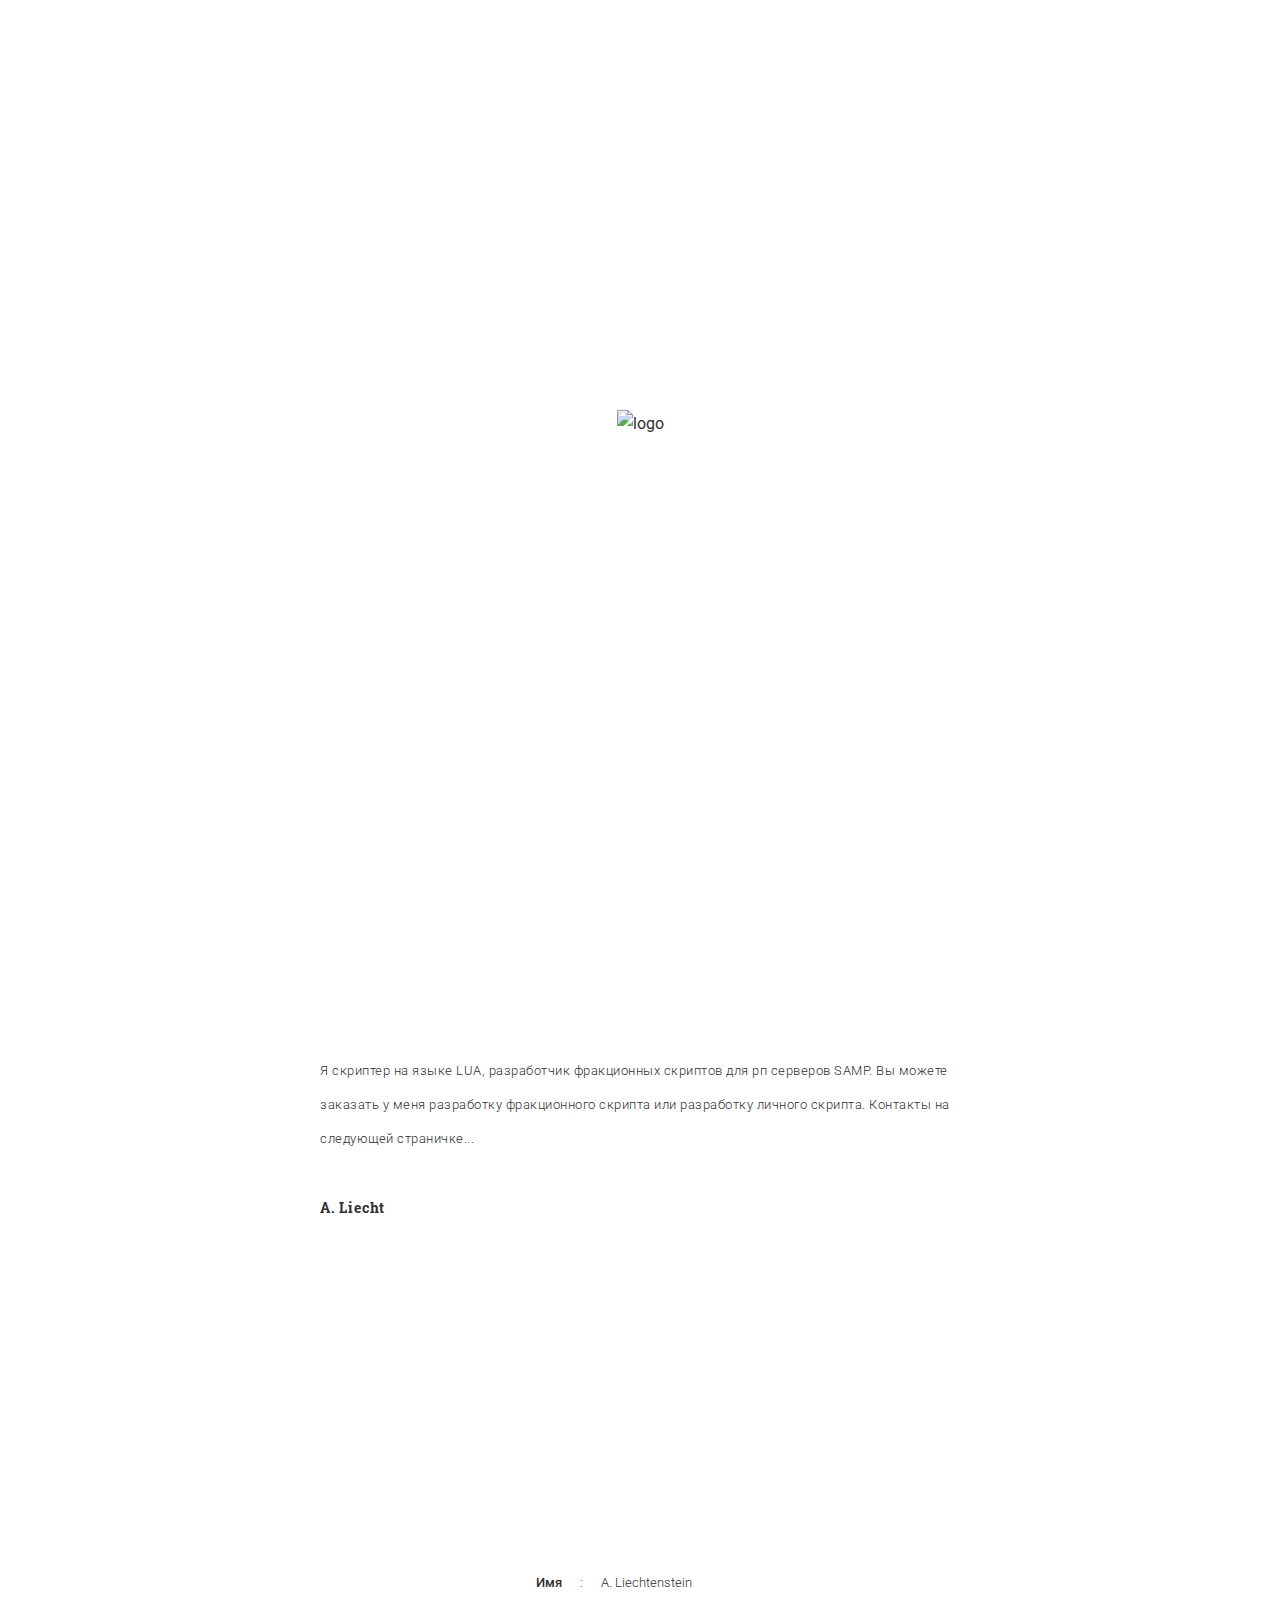
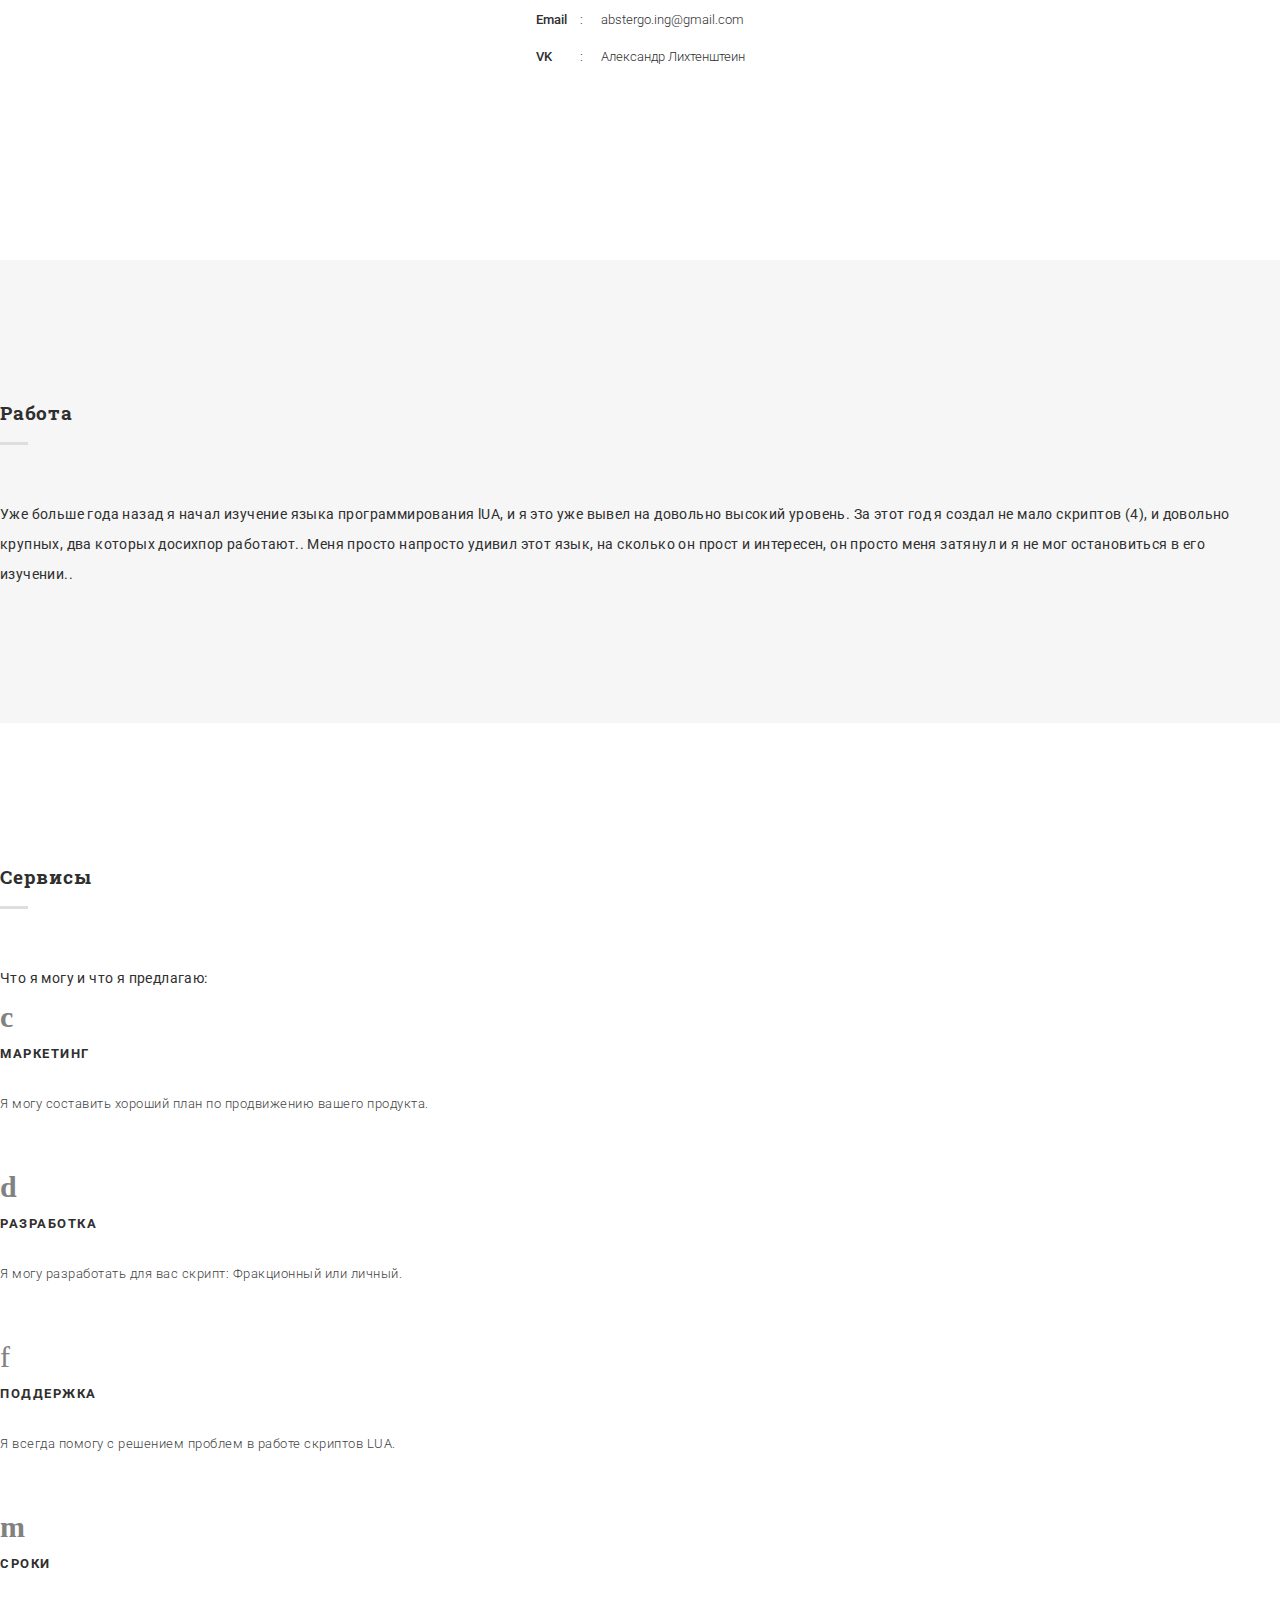
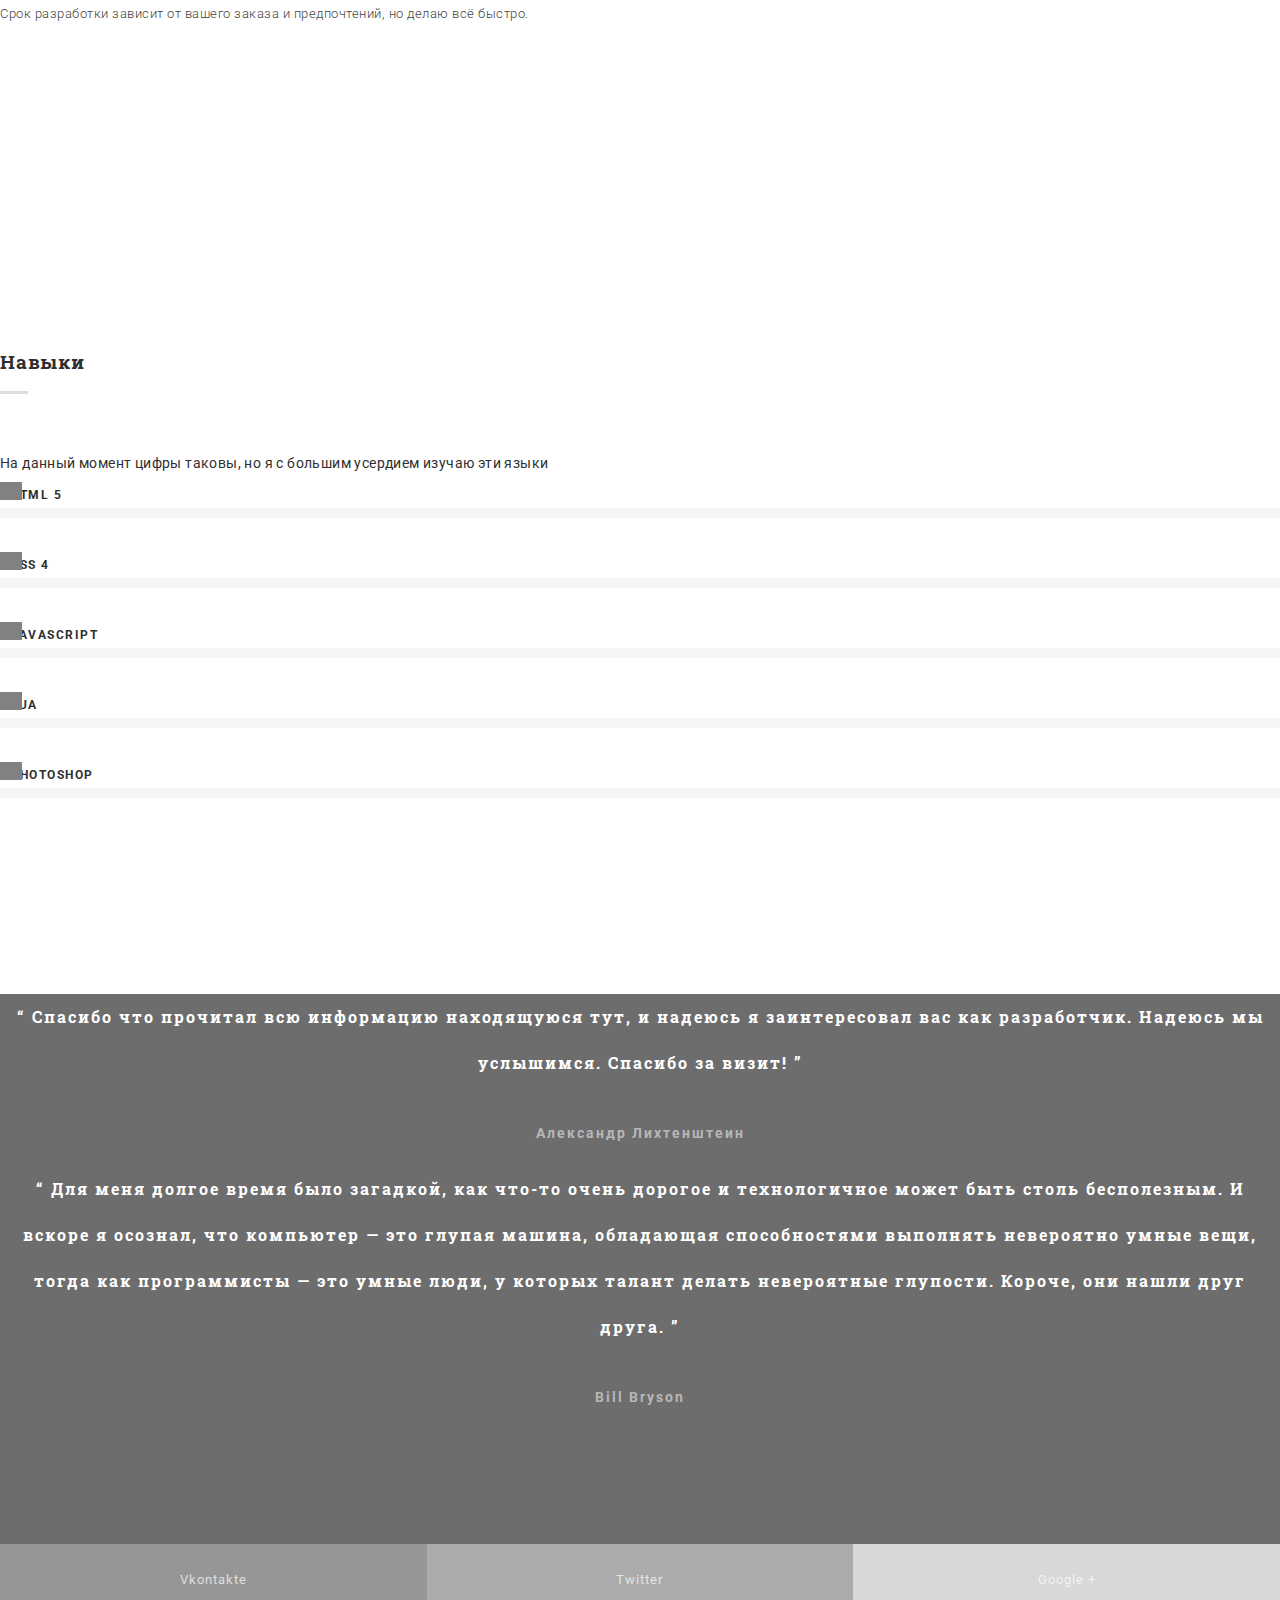
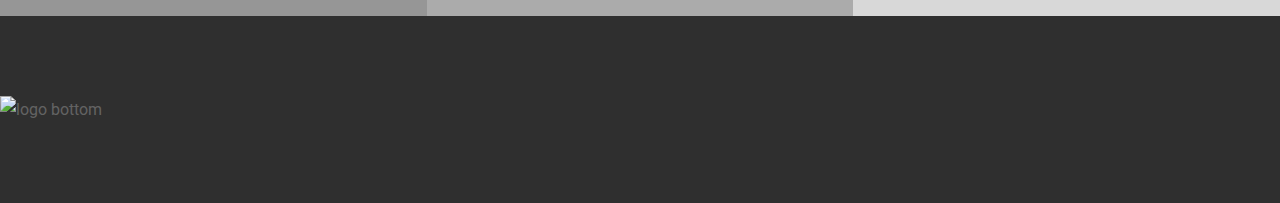
==== blog/index.html @ 9f9614d9 "edit" ====
<!DOCTYPE html>
<html lang="ru">
  <head>
    <meta charset="utf-8">
    <title>Scripting Liechtenstein</title>
    <meta content="IE=edge" http-equiv="X-UA-Compatible">
    <meta content="width=device-width, initial-scale=1" name="viewport">
    <meta content="Scripting Liechtenstein" name="description">
    <meta content="BdgPixel" name="author">
    <!--Fav-->
    <link href="images/favicon.ico" rel="shortcut icon">
    
    <!--styles-->
    <link href="css/bootstrap.min.css" rel="stylesheet">
    <link href="css/owl.carousel.css" rel="stylesheet">
    <link href="css/owl.theme.css" rel="stylesheet">
    <link href="css/magnific-popup.css" rel="stylesheet">
    <link href="css/style.css" rel="stylesheet">
    <link href="css/responsive.css" rel="stylesheet">
    
    <!--fonts google-->
    <link href='https://fonts.googleapis.com/css?family=Roboto+Slab:400,700' rel='stylesheet' type='text/css'>
    <link href='https://fonts.googleapis.com/css?family=Roboto:400,300,500,700' rel='stylesheet' type='text/css'>
    <!--[if lt IE 9]>
       <script type="text/javascript" src="js/html5shiv.min.js"></script>
    <![endif]-->
  </head>
  <body>
    <!--PRELOADER-->
    <div id="preloader">
      <div id="status">
        <img alt="logo" src="images/logo-big.png">
      </div>
    </div>
    <!--/.PRELOADER END-->

    <!--HEADER -->
    <div class="header">
      <div class="for-sticky">
        <!--LOGO-->
        <div class="col-md-2 col-xs-6 logo">
          <a href="index.html"><img alt="logo" class="logo-nav" src="images/logo.png"></a>
        </div>
        <!--/.LOGO END-->
      </div>
      <div class="menu-wrap">
        <nav class="menu">
          <div class="menu-list">
            <a data-scroll="" href="#home" class="active">
              <span>Home</span>
            </a>
            <a data-scroll="" href="#about">
              <span>About</span>
            </a>
            <a data-scroll="" href="#work">
              <span>Work</span>
            </a>
             <a data-scroll="" href="#services">
              <span>Services</span>
            </a>
            <!-- <a data-scroll="" href="#employement">
              <span>Employement</span>
            </a> -->
            <a data-scroll="" href="#skill">
              <span>Skills</span>
            </a>
            <!-- <a data-scroll="" href="#education">
              <span>Education</span>
            </a> -->
            <!-- <a data-scroll="" href="#testimonial">
              <span>Testimonial</span>
            </a> -->
            <!-- <a data-scroll="" href="#blog">
              <span>Blog</span>
            </a>
            <a data-scroll="" href="#contact">
              <span>Contact</span>
            </a> -->
          </div>
        </nav>
        <button class="close-button" id="close-button">Close Menu</button>
      </div>
      <button class="menu-button" id="open-button">
        <span></span>
        <span></span>
        <span></span>
      </button><!--/.for-sticky-->
    </div>
    <!--/.HEADER END-->
    
    <!--CONTENT WRAP-->
    <div class="content-wrap">
      <!--CONTENT-->
      <div class="content">
        <!--HOME-->
        <section id="home">
          <div class="container">
            <div class="row">
              <div class="wrap-hero-content">
                  <div class="hero-content">
                    <h1>Привет</h1>
                    <br>
                    <span class="typed"></span>
                  </div>
              </div>
              <div class="mouse-icon margin-20">
                <div class="scroll"></div>
              </div>
            </div>
          </div>
        </section>
        <!--/.HOME END-->

        <!--ABOUT-->
        <section id="about">
          <div class="col-md-6 col-xs-12 no-pad">
            <div class="bg-about"></div>
          </div>
          <div class="col-md-6 col-sm-12 col-xs-12 white-col">
            <div class="row">
              <!--OWL CAROUSEL2-->
              <div class="owl-carousel2">
                <div class="col-md-12">
                  <div class="wrap-about">
                    <div class="w-content">
                      <p class="head-about">
                        Я скриптер на языке LUA, разработчик фракционных скриптов для рп серверов SAMP. Вы можете заказать у меня разработку фракционного скрипта или разработку личного скрипта. Контакты на следующей страничке...
                      </p>
                      
                      <h5 class="name">
                       A. Liecht
                      </h5>
                    </div>
                  </div>
                </div>
              
                <div class="col-md-12 col-sm-12 col-xs-12 white-col">
                  <div class="row">
                    <div class="col-md-8 col-md-offset-2 col-sm-8 col-sm-offset-2 col-xs-12">
                      <div class="wrap-about">
                        <table class="w-content">
                          <tr>
                            <td class="title">Имя </td>
                            <td class="break">:</td>
                            <td> A. Liechtenstein</td>
                          </tr>
                          <tr>
                            <td class="title">Email </td>
                            <td class="break">:</td>
                            <td> abstergo.ing@gmail.com</td>
                          </tr>
                          <tr>
                            <td class="title">VK</td>
                            <td class="break">:</td>
                            <td><a href="https://vk.com/alexanderliecht" target="_blank">Александр Лихтенштеин</a></td>
                            
                          </tr>
                        </table>
                      </div>
                    </div>
                  </div>
                </div>
              </div>
              <!--/.OWL CAROUSEL2 END-->
            </div>
          </div>
        </section>
        <!--/.ABOUT END-->

        <!--WORK-->
        <section class="grey-bg mar-tm-10" id="work">
          <div class="container">
            <div class="row">
              <div class="col-md-3">
                <h3 class="title-small">
                  <span>Работа</span>
                </h3>
                <p class="content-detail">
                  Уже больше года назад я начал изучение языка программирования lUA, и я это уже вывел на довольно высокий уровень. За этот год я создал не мало скриптов (4), и довольно крупных, два которых досихпор работают.. Меня просто напросто удивил этот язык, на сколько он прост и интересен, он просто меня затянул и я не мог остановиться в его изучении..
                </p>
              </div>
              <div class="col-md-9 content-right">
                <!--PORTFOLIO IMAGE -->
                <ul class="portfolio-image">
                  <li class="col-md-6">
                    <a href="images/CSS.png"><img alt="image" src="images/CSS.png">
                      <div class="decription-wrap">
                        <div class="image-bg">
                           <p class="desc">CSS</p>
                        </div>

                      </div>
                    </a>
                  </li>
                  <li class="col-md-6">
                    <a href="images/CSS.png"><img alt="image" src="images/HTML.png">
                      <div class="decription-wrap">
                        <div class="image-bg">
                          <p class="desc">
                            HTML
                          </p>
                        </div>
                      </div>
                    </a>
                  </li> 
                <!--  <li class="col-md-6">
                    <a href="images/bw-3.png"><img alt="image" src="images/bw-3.png">
                      <div class="decription-wrap">
                        <div class="image-bg">
                          <p class="desc">
                            Black Mug
                          </p>
                        </div>
                      </div>
                    </a>
                  </li>
                  <li class="col-md-6">
                    <a href="images/bw-4.png"><img alt="image" src="images/bw-4.png">
                      <div class="decription-wrap">
                        <div class="image-bg">
                          <p class="desc">
                            Notebook Mockup
                          </p>
                        </div>
                      </div>
                    </a>
                  </li>
                  <li class="col-md-6">
                    <a href="images/bw-5.png"><img alt="image" src="images/bw-5.png">
                      <div class="decription-wrap">
                        <div class="image-bg">
                          <p class="desc">
                            Presentation
                          </p>  
                        </div>
                      </div>
                    </a>
                  </li>
                  <li class="col-md-6">
                    <a href="images/bw-6.png"><img alt="image" src="images/bw-6.png">
                      <div class="decription-wrap">
                        <div class="image-bg">
                          <p class="desc">
                            Letter Branding
                          </p>
                        </div>
                      </div> 
                    </a>
                  </li>
                </ul> -->
                <!--/.PORTFOLIO IMAGE END-->
              </div>
            </div>
          </div>
        </section> 
        <!--/.WORK END-->

        <!--SERVICES-->
        <section class="white-bg" id="services">
          <div class="container">
            <div class="row">
              <div class="col-md-3">
                <h3 class="title-small">
                  <span>Сервисы</span>
                </h3>
                <p class="content-detail">
                  Что я могу и что я предлагаю:
                </p>
              </div>
              <div class="col-md-9 content-right">
                <div class="row">
                  <ul class="listing-item">
                    <li>
                      <div class="col-md-4 col-sm-4">
                        <h3 class="icon-use">
                          c
                        </h3>
                        <p class="head-sm">
                          Маркетинг
                        </p>
                        <p class="text-grey">
                          Я могу составить хороший план по продвижению вашего продукта.
                        </p>
                      </div>
                    </li>
<!-- 
                    <li>
                      <div class="col-md-4 col-sm-4">
                        <h3 class="icon-use">
                          b
                        </h3>
                        <p class="head-sm">
                          WEB DESIGN
                        </p>
                        <p class="text-grey">
                          Typi non habent claritatem insitam est usus legentis in iis qui facit eorum claritatem. 
                        </p>
                      </div>
                    </li> -->

                    <li>
                      <div class="col-md-4 col-sm-4">
                        <h3 class="icon-use">
                          d
                        </h3>
                        <p class="head-sm">
                          Разработка
                        </p>
                        <p class="text-grey">
                          Я могу разработать для вас скрипт: Фракционный или личный.
                        </p>
                      </div>
                    </li>
                  </ul>

                  <ul class="listing-item">
                    <li>
                      <div class="col-md-4 col-sm-4">
                        <p class="icon-use">
                          f
                        </p>
                        <p class="head-sm">
                          Поддержка
                        </p>
                        <p class="text-grey">
                          Я всегда помогу с решением проблем в работе скриптов LUA.
                        </p>
                      </div>
                    </li>

                    <!-- <li>
                      <div class="col-md-4 col-sm-4">
                        <h3 class="icon-use">
                          p
                        </h3>
                        <p class="head-sm">
                          UX DESIGN
                        </p>
                        <p class="text-grey">
                          Typi non habent claritatem insitam est usus legentis in iis qui facit eorum claritatem. 
                        </p>
                      </div>
                    </li> -->

                    <li>
                      <div class="col-md-4 col-sm-4">
                        <h3 class="icon-use">
                          m
                        </h3>
                        <p class="head-sm">
                          Сроки
                        </p>
                        <p class="text-grey">
                          Срок разработки зависит от вашего заказа и предпочтений, но делаю всё быстро.
                        </p>
                      </div>
                    </li>
                  </ul>

                </div>
              </div>
            </div>
          </div>
        </section>
        <!--/.SERVICES END-->

        <!--EMPLOYEMENT-->
        <!-- <section class="grey-bg" id="employement">
          <div class="container">
            <div class="row">
              <div class="col-md-3">
                <h3 class="title-small">
                  <span>Employement</span>
                </h3>
                <p class="content-detail">
                  Lorem ipsum dolor sit amet, consectetuer adipiscing elit, sed diam nonummy nibh euismod tincidunt ut laoreet dolore magna aliquam erat volutpat.
                </p>
              </div>
              <div class="col-md-9 content-right">
                <div class="row">
                  <ul class="listing-item">
                    <li>
                      <div class="col-md-6 col-sm-6">
                        <div class="wrap-card">
                          <div class="card">
                            <h2 class="year">
                              2007 - 2009
                            </h2>
                            <p class="job">
                              web designer
                            </p>
                            <p class="company">
                              Corp Project
                            </p>
                            <hr>
                            <div class="text-detail">
                              <p>
                                Claritas est etiam processus dynamicus, qui sequitur mutationem consuetudium lectorum. Mirum est notare quam littera gothica, quam nunc putamus parum claram, anteposuerit litterarum formas humanita per seacula quarta decima et quinta decima. Eodem modo typi, qui nunc nobis videntur parum clari, fiant sollemnes.
                              </p>
                            </div>
                          </div>
                        </div>
                      </div>
                    </li>

                    <li>
                      <div class="col-md-6 col-sm-6">
                        <div class="wrap-card">
                          <div class="card">
                            <h2 class="year">
                              2009 - 2010
                            </h2>
                            <p class="job">
                              web designer
                            </p>
                            <p class="company">
                              Google inc
                            </p>
                            <hr>
                            <div class="text-detail">
                              <p>
                                Claritas est etiam processus dynamicus, qui sequitur mutationem consuetudium lectorum. Mirum est notare quam littera gothica, quam nunc putamus parum claram, anteposuerit litterarum formas humanita per seacula quarta decima et quinta decima. Eodem modo typi, qui nunc nobis videntur parum clari, fiant sollemnes.
                              </p>
                            </div>
                          </div>
                        </div>
                      </div>
                    </li>
                  </ul>  
                  <ul class="listing-item">
                    <li>
                      <div class="col-md-6 col-sm-6">
                        <div class="wrap-card">
                          <div class="card">
                            <h2 class="year">
                              2010 - 2014
                            </h2>
                            <p class="job">
                              crative director 
                            </p>
                            <p class="company">
                              41 studio
                            </p>
                            <hr>
                            <div class="text-detail">
                              <p>
                                Claritas est etiam processus dynamicus, qui sequitur mutationem consuetudium lectorum. Mirum est notare quam littera gothica, quam nunc putamus parum claram, anteposuerit litterarum formas humanita per seacula quarta decima et quinta decima. Eodem modo typi, qui nunc nobis videntur parum clari, fiant sollemnes.
                              </p>
                            </div>
                          </div>
                        </div>
                      </div>
                    </li> -->
<!-- 
                    <li>
                      <div class="col-md-6 col-sm-6">
                        <div class="wrap-card">
                          <div class="card">
                            <h2 class="year">
                              2014 - NOW
                            </h2>
                            <p class="job">
                              fullstack designer
                            </p>
                            <p class="company">
                              Freelance
                            </p>
                            <hr>
                            <div class="text-detail">
                              <p>
                                Claritas est etiam processus dynamicus, qui sequitur mutationem consuetudium lectorum. Mirum est notare quam littera gothica, quam nunc putamus parum claram, anteposuerit litterarum formas humanita per seacula quarta decima et quinta decima. Eodem modo typi, qui nunc nobis videntur parum clari, fiant sollemnes.
                              </p>
                            </div>
                          </div>
                        </div>
                      </div>
                    </li>
                  </ul> -->

                <!-- </div>
              </div>
            </div>
          </div>
        </section> -->
        <!--/.EMPLOYEMENT END-->

        <!--SKILLS-->
        <section class="white-bg" id="skill">
          <div class="container">
            <div class="row">
              <div class="col-md-3">
                <h3 class="title-small">
                  <span>Навыки</span>
                </h3>
                <p class="content-detail">
                  На данный момент цифры таковы, но я с большим усердием изучаю эти языки
                </p>
              </div>
              <div class="col-md-9 content-right">
                <!--SKILLST-->
                <div class="skillst">
                  <div class="skillbar" data-percent="81%">
                    <div class="title head-sm">
                      HTML 5
                    </div>
                    <div class="count-bar">
                      <div class="count"></div>
                    </div>
                  </div>
                  <div class="skillbar" data-percent="91%">
                    <div class="title head-sm">
                      CSS 4
                    </div>
                    <div class="count-bar">
                      <div class="count"></div>
                    </div>
                  </div>
                  <div class="skillbar" data-percent="58%">
                    <div class="title head-sm">
                      JavaScript
                    </div>
                    <div class="count-bar">
                      <div class="count"></div>
                    </div>
                  </div>
                  <div class="skillbar" data-percent="70%">
                    <div class="title head-sm">
                      LUA
                    </div>
                    <div class="count-bar">
                      <div class="count"></div>
                    </div>
                  </div>
                  <div class="skillbar" data-percent="60%">
                    <div class="title head-sm">
                      Photoshop
                    </div>
                    <div class="count-bar">
                      <div class="count"></div>
                    </div>
                  </div>
                </div>
                <!--/.SKILLST END-->
              </div>
            </div>
          </div>
        </section>
        <!--/.SKILLS END-->

        <!--TESTIMONIAL-->
        <section id="testimonial">
          <div class="container">
            <div class="row wrap-testimonial">
              <div class="col-md-10 col-md-offset-1">
                <div class="owl-carousel">
                  <div class="list-testimonial">
                    <div class="content-testimonial">
                      <h3 class="testi">
                        “ Спасибо что прочитал всю информацию находящуюся тут, и надеюсь я заинтересовал вас как разработчик. Надеюсь мы услышимся. Спасибо за визит! ”
                      </h3>
                      <p class="people">
                        Александр Лихтенштеин
                      </p>
                    </div>
                  </div>
                   <div class="list-testimonial">
                    <div class="content-testimonial">
                      <h3 class="testi">
                        “ Для меня долгое время было загадкой, как что-то очень дорогое и технологичное может быть столь бесполезным. И вскоре я
                        осознал, что компьютер — это глупая машина, обладающая способностями выполнять невероятно умные вещи, тогда как
                        программисты — это умные люди, у которых талант делать невероятные глупости. Короче, они нашли друг друга. ”
                      </h3>
                      <p class="people">
                        Bill Bryson
                      </p>
                    </div>
                  </div>
                  <!--<div class="list-testimonial">
                    <div class="content-testimonial">
                      <h3 class="testi">
                        “ Great designer! I like his sense of design, especially the color scheme. Quick turnaround. Look forward to work with him again. Thanks!! ”
                      </h3>
                      <p class="people">
                        JK Thang
                      </p>
                    </div>
                  </div>-->
                </div>
              </div>
            </div>
          </div>
          <div class="mask-testimonial"></div>
        </section>
        <!--/.TESTMONIAL END-->

        <!--BLOG-->
        <!-- <section class="grey-bg" id="blog">
          <div class="container">
            <div class="row">
              <div class="col-md-12">
                <h3 class="title-small-center text-center">
                  <span>Blog</span>
                </h3>
                <div class="row">
                  <div class="col-md-6 col-md-offset-3">
                    <p class="content-details text-center">
                      Lorem ipsum dolor sit amet consectetuer adipiscing elit, sed diam nonummy nibh euismod tincidunt. 
                    </p>
                  </div>
                </div> -->
                <!--GRID BLOG-->
                <!-- <div class="grid">
                  <div class="grid-item">
                    <div class="wrap-article">
                      <img alt="blog-1" class="img-circle text-center" src="images/blog-1.png">
                      <p class="subtitle fancy">
                        <span>09/01/2015</span>
                      </p>
                      <a href="#">
                        <h3 class="title">
                          Popular Design in 2015 
                        </h3>
                      </a>
                      <p class="content-blog">
                        Lorem ipsum dolor sit amet, consectetuer adipiscing elit, sed diam nonummy nibh euismod tincidunt ut laoreet dolore magna aliquam erat volutpat. Ut wisi enim ad minim veniam, quis nostrud exerci tation.
                      </p>
                    </div>
                  </div>

                  <div class="grid-item">
                    <div class="wrap-article">
                     <img alt="blog-4" class="img-circle text-center" src="images/blog-4.jpg">
                     <p class="subtitle fancy">
                        <span>08/20/2015</span>
                      </p>
                      <a href="#">
                        <h3 class="title">
                          Just Start
                        </h3>
                      </a>
                      <p class="content-blog">
                        Lorem ipsum dolor sit amet, consectetuer adipiscing elit, sed diam nonummy nibh euismod tincidunt ut laoreet dolore magna aliquam erat volutpat. 
                      </p>
                    </div>
                  </div>

                  <div class="grid-item">
                    <div class="wrap-article">
                      <img alt="blog6" class="img-circle text-center" src="images/blog-6.jpg">
                      <p class="subtitle fancy">
                        <span>08/11/2015</span>
                      </p>
                      <a href="#">
                        <h3 class="title">
                          The Huffington Post
                        </h3>
                      </a>
                      <p class="content-blog">
                       Lorem ipsum dolor sit amet, consectetuer adipiscing elit, sed diam nonummy nibh euismod tincidunt ut laoreet dolore magna aliquam erat volutpat. 
                      </p>
                    </div>
                  </div>
                  
                  <div class="grid-item">
                    <div class="wrap-article">
                      <img alt="blog2" class="img-circle text-center" src="images/blog-2.jpg">
                      <p class="subtitle fancy">
                        <span>08/03/2015</span>
                      </p>
                      <a href="#">
                        <h3 class="title">
                          Manuk!
                        </h3>
                      </a>
                      <p class="content-blog">
                        Lorem ipsum dolor sit amet, consectetuer adipiscing elit, sed diam nonummy nibh euismod tincidunt ut laoreet dolore magna aliquam erat volutpat. 
                      </p>
                    </div>
                  </div>

                  <div class="grid-item">
                    <div class="wrap-article">
                      <img alt="blog5" class="img-circle text-center" src="images/blog-5.jpg">
                      <p class="subtitle fancy">
                        <span>07/26/2015</span>
                      </p>
                      <a href="#">
                        <h3 class="title">
                          Do Web Designer Really Need To Know UI/UX Design and Backend Code too?
                        </h3>
                      </a>
                      <p class="content-blog">
                        Lorem ipsum dolor sit amet, consectetuer adipiscing elit, sed diam nonummy nibh euismod tincidunt ut laoreet dolore magna aliquam erat volutpat. 
                      </p>
                    </div>
                  </div>

                  <div class="grid-item">
                    <div class="wrap-article">
                      <img alt="blog-3" class="img-circle text-center" src="images/blog-3.jpg">
                      <p class="subtitle fancy">
                        <span>08/03/2015</span>
                      </p>
                      <a href="#">
                        <h3 class="title">
                          Somewhere Place
                        </h3>
                      </a>
                      <p class="content-blog">
                        Lorem ipsum dolor sit amet, consectetuer adipiscing elit. Ut wisi enim ad minim veniam, quis nostrud exerci tation ullamcorper suscipit.
                      </p>
                    </div>
                  </div>                   -->

                <!-- </div> -->
                <!--/.GRID BLOG END-->
              <!-- </div>
            </div>
          </div>
        </section> -->
        <!--/.BLOG END-->

        <!--CONTACT-->
        <!-- <section id="contact" class="white-bg">
          <div class="container">
            <div class="row">
              <div class="col-md-3">
                <h3 class="title-small">
                  <span>Contact</span>
                </h3>
                <p class="content-detail">
                  Вы в любое время можете связаться со мной по Mail и предложить идеи для скриптов, а так же заказать их.
                </p>

              </div>
              <div class="col-md-9 content-right">
                <form>
                  <div class="group">
                    <input required="" type="text"><span class="highlight"></span><span class="bar"></span><label>Name</label>
                  </div>
                  <div class="group">
                    <input required="" type="email"><span class="highlight"></span><span class="bar"></span><label>Email</label>
                  </div>
                  <div class="group">
                    <textarea required=""></textarea><span class="highlight"></span><span class="bar"></span><label>Message</label>
                  </div>
                  <input id="sendMessage" name="sendMessage" type="submit" value="Send Message">
                </form>
              </div>
            </div>
          </div>
        </section> -->
        <!--/.CONTACT END-->
        
        <!--FOOTER-->
        <footer>
          <div class="footer-top">
            <ul class="socials">
              <li class="facebook">
                <a href="https://vk.com/scripts_by_liechtenstein" data-hover="Vkontakte">Vkontakte</a>
              </li>
              <li class="twitter">
                <a href="#" data-hover="Twitter">Twitter</a>
              </li>
              <li class="gplus">
                <a href="#" data-hover="Google +">Google +</a>
              </li>
            </ul>
          </div>

          <div class="footer-bottom">
            <div class="container">
              <div class="row">
                <img src="images/logo-big.png" alt="logo bottom" class="center-block" />
              </div>
            </div>
          </div>
        </footer>
        <!--/.FOOTER-END-->

      <!--/.CONTENT END-->
      </div>
    <!--/.CONTENT-WRAP END-->
    </div>
    

    <script src="js/jquery-1.9.1.min.js" type="text/javascript"></script>
    <script src="js/jquery.appear.js" type="text/javascript"></script>
    <script src="js/bootstrap.min.js" type="text/javascript"></script>
    <script src="js/classie.js" type="text/javascript"></script>
    <script src="js/owl.carousel.min.js" type="text/javascript"></script>
    <script src="js/jquery.magnific-popup.min.js" type="text/javascript"></script>
    <script src="js/masonry.pkgd.min.js" type="text/javascript"></script>
    <script src="js/masonry.js" type="text/javascript"></script>
    <script src="js/smooth-scroll.min.js" type="text/javascript"></script>
    <script src="js/typed.js" type="text/javascript"></script>
    <script src="js/main.js" type="text/javascript"></script>
  </body>
</html>
---- blog/css/style.css ----
/*
Template Name: Bodo - Simple One Page Personal
Author: BdgPixel
Author URI:  http://themeforest.net/user/BdgPixel
*/
/* -----------------------------------------------------------
TABLE OF CONTENTS:
--------------------------------------------------------------
1) General
2) Page Loader
3) Helper
4) Header
5) Typography
6) Hero
7) Sections
 7.a) portfolio
 7.b) service
 7.c) experience
 7.d) testimonial
 7.e) blog
 7.f) about
 7.g) contact
 7.h) footer
8) Components
 8.a) skills


-------------------------------------------------------------

------------------------------------------------------------*/
/*-----------------------------------------1) General--------------------------------------------------*/
@font-face {
  font-family: 'Glyphter';
  src: url('../fonts/Glyphter.eot');
  src: url('../fonts/Glyphter?#iefix') format('embedded-opentype'), url('../fonts/Glyphter.woff') format('woff'), url('../fonts/Glyphter.ttf') format('truetype'), url('../fonts/Glyphter.svg#Glyphter') format('svg');
  font-weight: normal;
  font-style: normal;
}
*,
*:after,
*:before {
  -webkit-box-sizing: border-box;
  -moz-box-sizing: border-box;
  -ms-box-sizing: border-box;
  box-sizing: border-box;
}
body,
html {
  left: 0;
  top: 0;
  margin: 0px;
  padding: 0px;
  overflow-x: hidden;
  font-family: 'Roboto', sans-serif;
  height: 100%;
  width: 100%;
}
body {
  color: #2f2f2f;
  font-size: 16px;
  line-height: 1.7;
  background-color: #fff;
}
a {
  color: #2f2f2f;
  text-decoration: none;
  transition: ease .6s;
  -webkit-transition: ease .6s;
  -moz-transition: ease .6s;
  -o-transition: ease .6s;
  -ms-transition: ease .6s;
}
a:hover {
  text-decoration: none;
  color: #818181;
}
a:focus {
  outline: none;
  color: #999999;
  text-decoration: none;
}
iframe {
  border: none;
  width: 100%;
}
img { max-width: 100%; }
*:focus {
  outline: none;
}

/*----------------------------------------- 2) Preloader --------------------------------------------------*/
#preloader {
  position: fixed;
  top: 0;
  left: 0;
  right: 0;
  bottom: 0;
  background-color: #fff;
  z-index: 999999;
}
#status {
  width: 200px;
  height: 200px;
  position: absolute;
  left: 50%;
  top: 50%;
  background-image: url(../images/loader.gif);
  background-repeat: no-repeat;
  background-position: center center;
  text-align: center;
  margin: -40px 0 0 -100px;
}
#status img {
  text-align: center;
  margin-top: -160px;
}

/*----------------------------------------- 3) Helper --------------------------------------------------*/
.no-pad {padding: 0 !important; margin: 0 !important;}
.pad-80 {padding-top: 80px;}
.mar-t-50{margin-top: 50px !important;}
.mar-tm-10{ margin-top: -10px;}

.white-col{
  background: #ffffff;
  padding: none;
}

/*---- span -----*/
.title-small span { position: relative;}
.title-small span:after {
  content: "";
  position: absolute;
  bottom: -20px;
  height: 3px;
  background: #DEDEDE;
  width: 28px;
  left: 0;
}
.title-small-center span {position: relative;}
.title-small-center span:after {
  content: "";
  display: block;
  margin: 0 auto;
  margin-top: 20px;
  height: 3px;
  background: #DEDEDE;
  width: 28px;
  left: 0;
}
/*----- background ------*/
.grey-bg {
  background: #f6f6f6;
  padding: 120px 0;
  display: block;
}
.white-bg {
  background: #ffffff;
  padding: 120px 0;
  display: block;
}
/*-------- content --------*/
.content-detail {
  font-weight: 400;
  margin-top: 70px;
  line-height: 30px;
  font-size: 14px;
  letter-spacing: 0.4px;
}
.content-details {
  font-weight: 400;
  margin-top: 40px;
  line-height: 30px;
  font-size: 14px;
}
.pad-bottom {
  padding-bottom: 80px;
}
.text-detail {
  margin-top: 30px;
  color: #5f5f5f;
}

.listing-item{
  list-style: none;
  display: inline-block;
  width: 100%;
  padding: 0;
  margin: 0;
}

/*----------------------------------------- 4) Header --------------------------------------------------*/
.header {
  width: 100%;
  z-index: 9999;
}
.for-sticky {
  position: fixed;
  z-index: -1;
  bottom: 0;
  width: 100%;
  height: 50px;
  opacity: 0.8;
  z-index: 1;
  top: 0;
  left: 0;
  border-bottom: 1px solid #f1f1f1;
  display: block;
  padding: 0px 15px 5px 15px;
  background: #ffffff;
  -webkit-transition: all 0.3s;
  -moz-transition: all 0.3s;
  -ms-transition: all 0.3s;
  -o-transition: all 0.3s;
  transition: all 0.3s;
}
.logo-nav {
  padding: 6px 0 10px 0;
  -webkit-transition: all 0.3s;
  -moz-transition: all 0.3s;
  -ms-transition: all 0.3s;
  -o-transition: all 0.3s;
  transition: all 0.3s;
  width: 45px;
  display: block;
}
.opacity-nav {
  opacity: 0.8;
  z-index: 2;
}
/*----------- panel ----------*/
.content-wrap {
  -webkit-overflow-scrolling: touch;
  height: 100%;
  width: 100%;
}
.content {
  position: absolute;
  width: 100%;
  height: 100%;
}
.content::before {
  position: fixed;
  top: 0;
  left: 0;
  z-index: 10;
  width: 100%;
  height: 100%;
  background: rgba(0, 0, 0, 0.3);
  content: '';
  opacity: 0;
  -webkit-transform: translate3d(100%, 0, 0);
  transform: translate3d(100%, 0, 0);
  -webkit-transition: opacity 0.4s, -webkit-transform 0s 0.4s;
  transition: opacity 0.4s, transform 0s 0.4s;
  -webkit-transition-timing-function: cubic-bezier(0.7, 0, 0.3, 1);
  transition-timing-function: cubic-bezier(0.7, 0, 0.3, 1);
}
/* Menu Button */
.menu-button {
  width: 34px;
  height: 45px;
  position: fixed;
  right: 0;
  margin-top: 13px;
  margin-right: 35px;
  z-index: 1000;
  padding: 0;
  cursor: pointer;
  background: transparent;
  border: none;
}
.menu-button span {
  display: block;
  position: absolute;
  height: 1px;
  width: 100%;
  background: #2f2f2f;
  border-radius: 9px;
  opacity: 1;
  left: 0;
}
.menu-button span:nth-child(1) {top: 0px;}

.menu-button span:nth-child(2) {top: 9px;}

.menu-button span:nth-child(3) {top: 18px;}
.menu-button:hover {opacity: 0.6;}
/* Close Button */
.close-button {
  width: 1em;
  height: 1em;
  position: absolute;
  right: 1em;
  top: 1em;
  overflow: hidden;
  text-indent: 1em;
  font-size: 0.75em;
  border: none;
  background: transparent;
  color: transparent;
}
.close-button::before,
.close-button::after {
  content: '';
  position: absolute;
  width: 3px;
  height: 100%;
  top: 0;
  left: 50%;
  background: #bdc3c7;
}
.close-button::before {
  -webkit-transform: rotate(45deg);
  transform: rotate(45deg);
}
.close-button::after {
  -webkit-transform: rotate(-45deg);
  transform: rotate(-45deg);
}
/* Menu */
.menu-wrap {
  position: fixed;
  z-index: 1001;
  width: 300px;
  height: 100%;
  right: 0;
  float: right;
  background: #2f2f2f;
  padding: 2.5em 1.5em 0;
  -webkit-transform: translate3d(300px, 0, 0);
  transform: translate3d(300px, 0, 0);
  -webkit-transition: -webkit-transform 0.4s;
  transition: transform 0.4s;
  -webkit-transition-timing-function: cubic-bezier(0.7, 0, 0.3, 1);
  transition-timing-function: cubic-bezier(0.7, 0, 0.3, 1);
}
.menu,
.menu-list {
  height: 100%;     
  overflow-x: auto;
}
.menu-list {
  -webkit-transform: translate3d(0, 100%, 0);
  transform: translate3d(0, 100%, 0);
}
.menu-list a {
  display: block;
  padding: 1.5em 0;
  -webkit-transform: translate3d(0, 500px, 0);
  transform: translate3d(0, 500px, 0);
  color: #a5a5a5;
  position: relative;
}
.menu-list a:hover, .menu-list a:active span {color: #ffffff;}
.menu-list,
.menu-list a {
  -webkit-transition: -webkit-transform 0s 0.4s;
  transition: transform 0s 0.4s;
  -webkit-transition-timing-function: cubic-bezier(0.7, 0, 0.3, 1);
  transition-timing-function: cubic-bezier(0.7, 0, 0.3, 1);
}
.menu a:nth-child(2) {
  -webkit-transform: translate3d(0, 1000px, 0);
  transform: translate3d(0, 1000px, 0);
}
.menu-list a:nth-child(3) {
  -webkit-transform: translate3d(0, 1500px, 0);
  transform: translate3d(0, 1500px, 0);
}
.menu-list a:nth-child(4) {
  -webkit-transform: translate3d(0, 2000px, 0);
  transform: translate3d(0, 2000px, 0);
}
.menu-list a:nth-child(5) {
  -webkit-transform: translate3d(0, 2500px, 0);
  transform: translate3d(0, 2500px, 0);
}
.menu-list a:nth-child(6) {
  -webkit-transform: translate3d(0, 3000px, 0);
  transform: translate3d(0, 3000px, 0);
}
.menu-list a span:nth-last-child(1){
  margin-bottom: 100px;
}
.menu-list a span {
  margin-left: 10px;
  font-weight: 400;
  font-size: 12px;
  letter-spacing: 5px;
  text-transform: uppercase;
  z-index: 2;
  position: absolute;
  margin-bottom: 20px;
  padding: 10px;
}
.menu-list a span:before{
  content: '';
  display: block;
  width: 0;
  height: 2px;
  background: #ffffff;
  -webkit-transition: width .3s ease;
  transition: width .3s ease;
  position: absolute;
  top: 50%;
  left: 0;
  -webkit-transform: translate(0,-50%);
  -ms-transform: translate(0,-50%);
  transform: translate(0,-50%);
  z-index: -1;
}
.menu-list a.active span{
  color: #ffffff !important;
}
.menu-list a.active span:before{
  width: 100%;
}

/* Shown menu */
.show-menu .menu-wrap {
  -webkit-transform: translate3d(0, 0, 0);
  transform: translate3d(0, 0, 0);
  -webkit-transition: -webkit-transform 0.8s;
  transition: transform 0.8s;
  -webkit-transition-timing-function: cubic-bezier(0.7, 0, 0.3, 1);
  transition-timing-function: cubic-bezier(0.7, 0, 0.3, 1);
}
.show-menu .menu-list,
.show-menu .menu-list a {
  -webkit-transform: translate3d(0, 0, 0);
  transform: translate3d(0, 0, 0);
  -webkit-transition: -webkit-transform 0.8s;
  transition: transform 0.8s;
  -webkit-transition-timing-function: cubic-bezier(0.7, 0, 0.3, 1);
  transition-timing-function: cubic-bezier(0.7, 0, 0.3, 1);
}
.show-menu .menu-list a {
  -webkit-transition-duration: 0.9s;
  transition-duration: 0.9s;
}
.show-menu .content::before {
  opacity: 1;
  -webkit-transition: opacity 0.8s;
  transition: opacity 0.8s;
  -webkit-transition-timing-function: cubic-bezier(0.7, 0, 0.3, 1);
  transition-timing-function: cubic-bezier(0.7, 0, 0.3, 1);
  -webkit-transform: translate3d(0, 0, 0);
  transform: translate3d(0, 0, 0);
}

/*----------------------------------------- 5) Typography --------------------------------------------------*/
h1,
h2,
h3,
h4,
h5 {
  letter-spacing: 0.8px;
  font-family: 'Roboto Slab', serif;
}
p {
  letter-spacing: 0.5px;
  font-size: 13px;
  line-height: 34px;
  font-weight: 300;
}
#home h1 {
  line-height: 40px;
  letter-spacing: 0.6px;
}
#home .typed {
  font-weight: 400;
  font-size: 16px;
  line-height: 26px;
  letter-spacing: 1.5px;
  margin: 0 auto;
  opacity: 0.6;
}
.year {
  font-size: 26px;
  font-weight: 500;
  margin-bottom: 10px;
  font-family: 'Roboto', sans-serif;
}
.job {
  font-size: 14px;
  font-weight: 500;
  line-height: 14px;
  letter-spacing: 0.4px;
  text-transform: uppercase;
  color: #cccccc;
}
.company {
  font-size: 12px;
  line-height: 14px;
  border: 1px solid #ececec;
  color: #cccccc;
  padding:8px 10px;
  border-radius: 6px;
  display: inline-block;
  margin-top: 5px;
  font-weight: 400;

}

/*----------------------------------------- 6) Hero --------------------------------------------------*/
#home {
  background: url('../images/hero1.jpeg');
  -webkit-background-size: cover;
  -moz-background-size: cover;
  -o-background-size: cover;
  background-size: cover;
  min-width: 100%;
  min-height: 100%;
  height: 100%;
  width: 100%;
  display: block;
}
.wrap-hero-content{
  width: 100%;
  height: 100%;
  position: absolute;
  top: 0;
  left: 0;
}
.hero-content{
  position: absolute;
  text-align: center;
  min-width: 300px;
  left: 50%;
  top: 50%;
  padding: 65px;
  background: rgba(255, 255, 255, 0.8);
  outline: 4px double #FFFFFF;
  outline-offset: 8px;
  -webkit-transform: translateX(-50%) translateY(-50%);
  transform: translateX(-50%) translateY(-50%);
}

/*mouse*/
.mouse-icon {
  position: absolute;
  border: 2px solid #2f2f2f;
  background: #ffffff;
  opacity: 0.8;
  border-radius: 13px;
  height: 40px;
  width: 30px;
  margin: 0 auto;
  display: block;
  left: 0;
  right: 0;
  bottom: 30px;
  z-index: 100;
}

.mouse-icon .scroll {
  -webkit-animation-name: scrolling;
  -webkit-animation-duration: 1s;
  -webkit-animation-timing-function: linear;
  -webkit-animation-delay: 0s;
  -webkit-animation-iteration-count: infinite;
  -webkit-animation-play-state: running;
  animation-name: scrolling;
  animation-duration: 1s;
  animation-timing-function: linear;
  animation-delay: 0s;
  animation-iteration-count: infinite;
  animation-play-state: running;
}
.mouse-icon .scroll {
  position: relative;
  border-radius: 10px;
  background: #2f2f2f;
  width: 4px;
  height: 8px;
  top: 4px;
  margin-left: auto;
  margin-right: auto;
}

@-webkit-keyframes scrolling  {
  0%   { top:2px;  opacity: 0;}
  30%  { top:8px; opacity: 1;}
  100% { top:16px; opacity: 0;}
}

@keyframes scrolling  {
  0%   { top:2px;  opacity: 0;}
  30%  { top:8px; opacity: 1;}
  100% { top:16px; opacity: 0;}
}


/*----- typed effect ---*/
.typed-cursor{ opacity: 0;}


/*----------------------------------------- 7) Sections --------------------------------------------------*/
/*---------- a. portfolio -----------*/
ul.portfolio-image {
  list-style: none;
  position: relative;
  width: 100%;
  padding: 0;
  margin: 0;
}
ul.portfolio-image li {
  float: left;
  display: block;
  list-style: none;
  position: relative;
  display: inline-block;
  overflow: hidden;
  padding-top: 46%;
}
ul.portfolio-image li:hover {
  cursor: pointer;
}
ul.portfolio-image li:hover img {
  -webkit-filter: grayscale(20%);
  transform: scale(1.15);
}
ul.portfolio-image li:hover .image-bg {opacity: 1;}
ul.portfolio-image li:hover .description-wrap {
  background: rgba(186, 186, 186, 0.6);
}
ul.portfolio-image li img {
  position: absolute;
  width: 100%;
  height: 100%;
  left: 0;
  top: 0;
  -webkit-filter: grayscale(100%);
  transition: filter, transform, 0.5s;
}
ul.portfolio-image li .decription-wrap {
  position: absolute;
  width: 100%;
  height: 100%;
  top: 0;
  left: 0;
  background: rgba(242, 242, 242, 0.4);
  padding: 20px;
  transition: background, 0.5s;
}
ul.portfolio-image li .image-bg {
  color: #2f2f2f;
  background: #ffffff;
  background: rgba(255, 255, 255, 0.9);
  font-size: 14px;
  text-transform: uppercase;
  width: 100%;
  height: 100%;
  display: inline-block;
  -ms-transform: translate(-50%, -50%); /* IE 9 */
  -webkit-transform: translate(-50%, -50%); /* Chrome, Safari, Opera */
  transform: translate(-50%, -50%);
  top: 50%;
  left: 50%;
  padding: 10px 0;
  position: relative;
  margin: 0 auto;
  text-align: center;
  opacity: 0;
  transition: opacity, 0.5s;
  letter-spacing: 1.5px;
  font-weight: 300;
  color: transparent;
}
ul.portfolio-image li .desc{
  position: absolute;
  z-index: 1;
  top: 45%;
  left: 0;
  display: table-cell;
  right: 0;
  text-align: center;
  color: #2f2f2f;
  font-size: 14px;
  font-weight: 700;
}


/*---------- b. service -----------*/
.icon-use {
  font-family: 'Glyphter';
  font-size: 30px;
  line-height: 20px;
  color: #818181;
  margin: 0;
}
.head-sm {
  font-size: 13px;
  letter-spacing: 1.5px;
  text-transform: uppercase;
  margin-top: 10px;
  margin-bottom: 20px;
  font-family: 'Roboto', sans-serif;
  font-weight: 700;
}
.text-grey {
  color: #434343;
  line-height: 26px;
  margin-bottom: 60px;
}
/*---------- c. experience -----------*/
.wrap-card {
  position: relative;
  box-shadow: 0px 0px 0px #818181;
  transition: all 0.2s ease 0s;
  -webkit-transform: translateY(0px) translateX(0px);
}
.wrap-card:before,
.wrap-card:after {
  display: inline-block;
  position: absolute;
  content: " ";
  width: 100%;
  height: 3px;
  background: #818181;
  -webkit-transform: scaleX(0);
  transition: all 0.2s ease;
}
.wrap-card:before {
  top: 0;
  left: 0;
  -webkit-transform-origin: 0 0;
}
.wrap-card:after {
  bottom: 0;
  left: 0;
  -webkit-transform-origin: 100% 0;
}
.wrap-card:hover {
  box-shadow: 20px 20px 0px #818181;
  -webkit-transform: translateY(-10px) translateX(-10px);
  transition: all 0.2s ease 0.4s;
}
.wrap-card:hover:after,
.wrap-card:hover:before {
  -webkit-transform: scaleX(1);
}
.card {
  background: #ffffff;
  padding: 30px 35px 45px 35px;
  margin-bottom: 30px;
  border: 1px solid rgba(129, 129, 129, 0.1);
}
.card:before,
.card:after {
  display: inline-block;
  position: absolute;
  content: " ";
  width: 3px;
  height: 100%;
  background: #818181;
  -webkit-transform: scaleY(0);
  transition: all 0.2s ease 0.2s;
}
.card:before {
  top: 0;
  left: 0;
  -webkit-transform-origin: 0 100%;
}
.card:after {
  top: 0;
  right: 0;
  -webkit-transform-origin: 0 0;
}
.card:hover:after,
.card:hover:before {
  -webkit-transform: scaleY(1);
}
/*---------- d. testimonial -----------*/
#testimonial {
  background-image: url(../images/testimonial-bg.jpg);
  -webkit-background-size: cover;
  -moz-background-size: cover;
  -o-background-size: cover;
  background-size: cover;
  background-repeat: no-repeat;
  position: relative;
  padding: 0;
  margin: 0;
  width: 100%;
  height: 550px;
}
.list-testimonial {
  display: block;
  width: 100%;
}
.list-testimonial .content-testimonial {
  text-align: center;
  color: #ffffff;
}
.list-testimonial .content-testimonial .testi {
  font-size: 16px;
  line-height: 46px;
  letter-spacing: 2px;
}
.list-testimonial .content-testimonial .people {
  font-size: 14px;
  margin-top: 30px;
  letter-spacing: 2px;
  color: #B7B7B7;
  font-weight: 700;
}
.mask-testimonial{
  background-color: rgba(47, 47, 47, 0.7);
  height: 100%;
  left: 0;
  position: absolute;
  top: 0;
  width: 100%;
}
.wrap-testimonial{
  z-index: 1;
  position: relative;
}
/*-------------- e. blog -------------*/
.grid {margin-top: 60px;}
.grid:after {
  content: '';
  display: block;
  clear: both;
}
.grid-item {
  width: 33.333%;
  float: left;
  top: 0px;
  left: 0px;
  overflow: hidden;
  min-height: 1px;
  padding-right: 15px;
  padding-left: 15px;
  margin-bottom: 30px;
}
.grid-item .wrap-article {
  border: 1px solid rgba(129, 129, 129, 0.1);
  background: #ffffff;
  padding: 30px 20px;
}
.grid-item .wrap-article img {
  text-align: center;
  display: block;
  margin: 0 auto;
}
.grid-item .wrap-article .img-circle {
  width: 133px;
  height: 133px;
}
.grid-item .wrap-article .fancy {
  line-height: 0.5;
  text-align: center;
  font-size: 16px;
  margin-top: 40px;
  color: #818181;
}
.grid-item .wrap-article .fancy span {
  display: inline-block;
  position: relative;
}
.grid-item .wrap-article .fancy span:before,
.grid-item .wrap-article .fancy span:after {
  content: "";
  margin-top: 1px;
  position: absolute;
  height: 5px;
  border-top: 1px solid #dedede;
  top: 0;
  width: 60%;
}
.grid-item .wrap-article .fancy span:before {
  right: 100%;
  margin-right: 5px;
}
.grid-item .wrap-article .fancy span:after {
  left: 100%;
  margin-left: 5px;
}
.grid-item .wrap-article .title {
  font-size: 16px;
  padding: 0 10px 0 10px;
  text-align: center;
  letter-spacing: 0.1;
  line-height: 26px;
  text-transform: uppercase;
  font-weight: 700;
}
.grid-item .wrap-article .title:after {
  content: "";
  display: block;
  margin: 0 auto;
  bottom: -20px;
  height: 1px;
  background: #dedede;
  width: 48px;
  left: 0;
  margin-top: 30px;
}
.grid-item .wrap-article .content-blog {
  margin-top: 30px;
  padding: 0 10px 0 10px;
  text-align: justify;
  color: #5f5f5f;
}
/*---------- f. quote -----------*/
#about{
  min-height: 650px;
  display: inline-block;
  width: 100%;
}
.bg-about {
  background: url('../images/licht.jpg');
  -webkit-background-size: cover;
  -moz-background-size: cover;
  -o-background-size: cover;
  background-size: cover;
  background-repeat: no-repeat;
  position: relative;
  padding: 0;
  margin: 0;
  min-height: 660px;
  width: 100%;
  height: 100%;
  float: left;
}
.wrap-about {
  height: 100%;
  width: 100%;
  position: relative;
  display: block;
  min-height: 480px;
}
.wrap-about .w-content{
  position: absolute;
  left: 50%;
  top: 50%;
  transform: translateX(-50%) translateY(-50%);
  -webkit-transform: translateX(-50%) translateY(-50%);
  -moz-transform: translateX(-50%) translateY(-50%);
  -ms-transform: translateX(-50%); 
}

.wrap-about .w-content td{
  font-size: 13px;
  font-weight: 300;
}
.wrap-about .w-content td.title{
  padding-right: 10px;
  font-weight: 500;
}
.wrap-about .w-content td.break{
  padding-right: 15px;
}
.wrap-about .w-content tr{
  height: 35px;
}
.wrap-about .head-about {
  font-size: 13px;
  line-height: 34px;
  letter-spacing: 0.5px;
  font-weight: 300;
}
.wrap-about .name {
  margin: 40px 0 20px 0;
  font-size: 14px;
}
/*---------- g. contact -----------*/
#contact {padding: 120px 0 200px 0;}
#contact form {
  margin-top: 25px;
}
#contact .slider-masks {
  background-color: rgba(129, 129, 129, 0.7);
  height: 100%;
  left: 0;
  position: absolute;
  top: 0;
  width: 100%;
}
#contact .group {
  position: relative;
  margin-bottom: 65px;
}
#contact input,
#contact textarea {
  font-size: 13px;
  padding: 10px 10px 10px 5px;
  display: block;
  width: 100%;
  border: none;
  border-bottom: 1px solid #2b2b2b;
  background: transparent;
  color: #969696;
  font-size: 13px;
}
#contact input:focus,
#contact textarea:focus {
  outline: none;
  border-bottom: none;
}
#contact label {
  color: #2b2b2b;
  font-size: 14px;
  font-weight: normal;
  position: absolute;
  pointer-events: none;
  left: 5px;
  top: 10px;
  transition: 0.2s ease all;
  -moz-transition: 0.2s ease all;
  -webkit-transition: 0.2s ease all;
}
#contact input:focus ~ label,
#contact input:valid ~ label,
#contact textarea:focus ~ label,
#contact textarea:valid ~ label {
  top: -25px;
  font-size: 12px;
  color: #818181;
}
#contact .bar {
  position: relative;
  display: block;
  width: 100%;
}
#contact .bar:before,
#contact .bar:after {
  content: '';
  height: 2px;
  width: 0;
  bottom: 1px;
  position: absolute;
  background: #818181;
  transition: 0.2s ease all;
  -moz-transition: 0.2s ease all;
  -webkit-transition: 0.2s ease all;
}
#contact .bar:before {
  left: 50%;
}
#contact .bar:after {
  right: 50%;
}
#contact input:focus ~ .bar:before,
#contact input:focus ~ .bar:after,
#contact textarea:focus ~ .bar:after,
#contact textarea:focus ~ .bar:before {
  width: 50%;
}
#contact .highlight {
  position: absolute;
  height: 60%;
  width: 100%;
  top: 25%;
  left: 0;
  pointer-events: none;
  opacity: 0.5;
}
#contact input:focus ~ .highlight,
#contact textarea:focus ~ .highlight {
  -webkit-animation: inputHighlighter 0.3s ease;
  -moz-animation: inputHighlighter 0.3s ease;
  animation: inputHighlighter 0.3s ease;
}
#contact input[type=submit] {
  border: 1px solid #2b2b2b !important;
  color: #2b2b2b;
  padding: 10px;
  font-weight: 700;
  letter-spacing: 0.9px;
  text-transform: uppercase;
  transition: 0.2s ease all;
  -moz-transition: 0.2s ease all;
  -webkit-transition: 0.2s ease all;
}
#contact input[type=submit]:hover {
  background: #2b2b2b;
  color: #ffffff;
}
@-webkit-keyframes inputHighlighter {
  from {
    background: #5264AE;
  }
  to {
    width: 0;
    background: transparent;
  }
}
@-moz-keyframes inputHighlighter {
  from {
    background: #818181;
  }
  to {
    width: 0;
    background: transparent;
  }
}
@keyframes inputHighlighter {
  from {
    background: #818181;
  }
  to {
    width: 0;
    background: transparent;
  }
}
/*-------------- h. footer ------------------*/
.footer-top{
  width: 100%;
  text-align: center;
  color: #cccccc;
  display: table;
}

.socials{
  width: 100%;
  margin: 0;
  padding: 0;
}

.socials * {
  box-sizing: border-box;
  -webkit-transition: all 0.35s ease;
  transition: all 0.35s ease;
}

.socials li {
  display: inline-block;
  list-style: outside none none;
  float: left;
  overflow: hidden;
  width: 33.33333%;
  font-size: 13px;
}

.socials a {
  padding: 0.3em 0.8em;
  color: rgba(255, 255, 255, 0.7);
  position: relative;
  display: inline-block;
  letter-spacing: 1px;
  margin: 0;
  text-decoration: none;
  padding: 25px 0;
  width: 100%;
}

.socials a:before,
.socials a:after {
  position: absolute;
  -webkit-transition: all 0.35s ease;
  transition: all 0.35s ease;
}

.socials a:before {
  bottom: 100%;
  display: block;
  height: 3px;
  width: 100%;
  content: "";
}

.socials a:after {
  padding: 0.3em 0.8em;
  position: absolute;
  bottom: 100%;
  left: 0;
  content: attr(data-hover);
  color: white;
  white-space: nowrap;
  width: 100%;
  padding: 25px 0;
}

.socials li:hover a,
.socials .current a {
  transform: translateY(100%);
}

.facebook{
  background: #969696;
  /*padding: 20px 0;*/
}
.facebook a:after{
  background-color: #527bbb;
}
.twitter{
  background: #ABABAB;
}
.twitter a:after{
  background-color: #77ccf1;
}
.gplus{
  background: #d8d8d8;
}
.gplus a:after{
  background: #dd4b39;
}

.footer-bottom{
  width: 100%;
  background: #2f2f2f;
  padding: 80px 0;
  color: #636363;
}


/*----------------------------------------- 8) Component --------------------------------------------------*/
/*---------------- a. Skills ----------------*/
.skillst {margin-top: 30px;}
.skillst .skillbar {
  width: 100%;
  height: 10px;
  background-color: #f6f6f6;
  position: relative;
  margin-bottom: 60px;
  padding: 2px;
  box-sizing: border-box;
}
.skillst .count-bar {
  width: 100%;
  height: 5px;
  width: 0px;
  position: relative;
}
.skillst .count-bar {background-color: #818181;}
.skillst .count-bar span{ font-size: 12px;}
.skillst .title {
  position: absolute;
  line-height: 25px;
  top: -35px;
  left: 0;
  padding-left: 10px;
  font-size: 12px !important;
}
.skillst .count-bar .count {
  position: absolute;
  line-height: 18px;
  top: -28px;
  right: -20px;
  width: 40px;
  height: 18px;
  color: #fff;
  text-align: center;
  background-color: #2f2f2f;
}
.skillst .count-bar .count span {
  position: relative;
  display: block;
}
.skillst .count-bar .count span:after {
  position: absolute;
  left: 50%;
  margin-left: -4px;
  top: 18px;
  content: "";
  border-left: 4px solid transparent;
  border-right: 4px solid transparent;
}
.skillst .count-bar .count { background-color: #818181;}
.skillst .count-bar .count span:after { border-top: 4px solid #818181;}
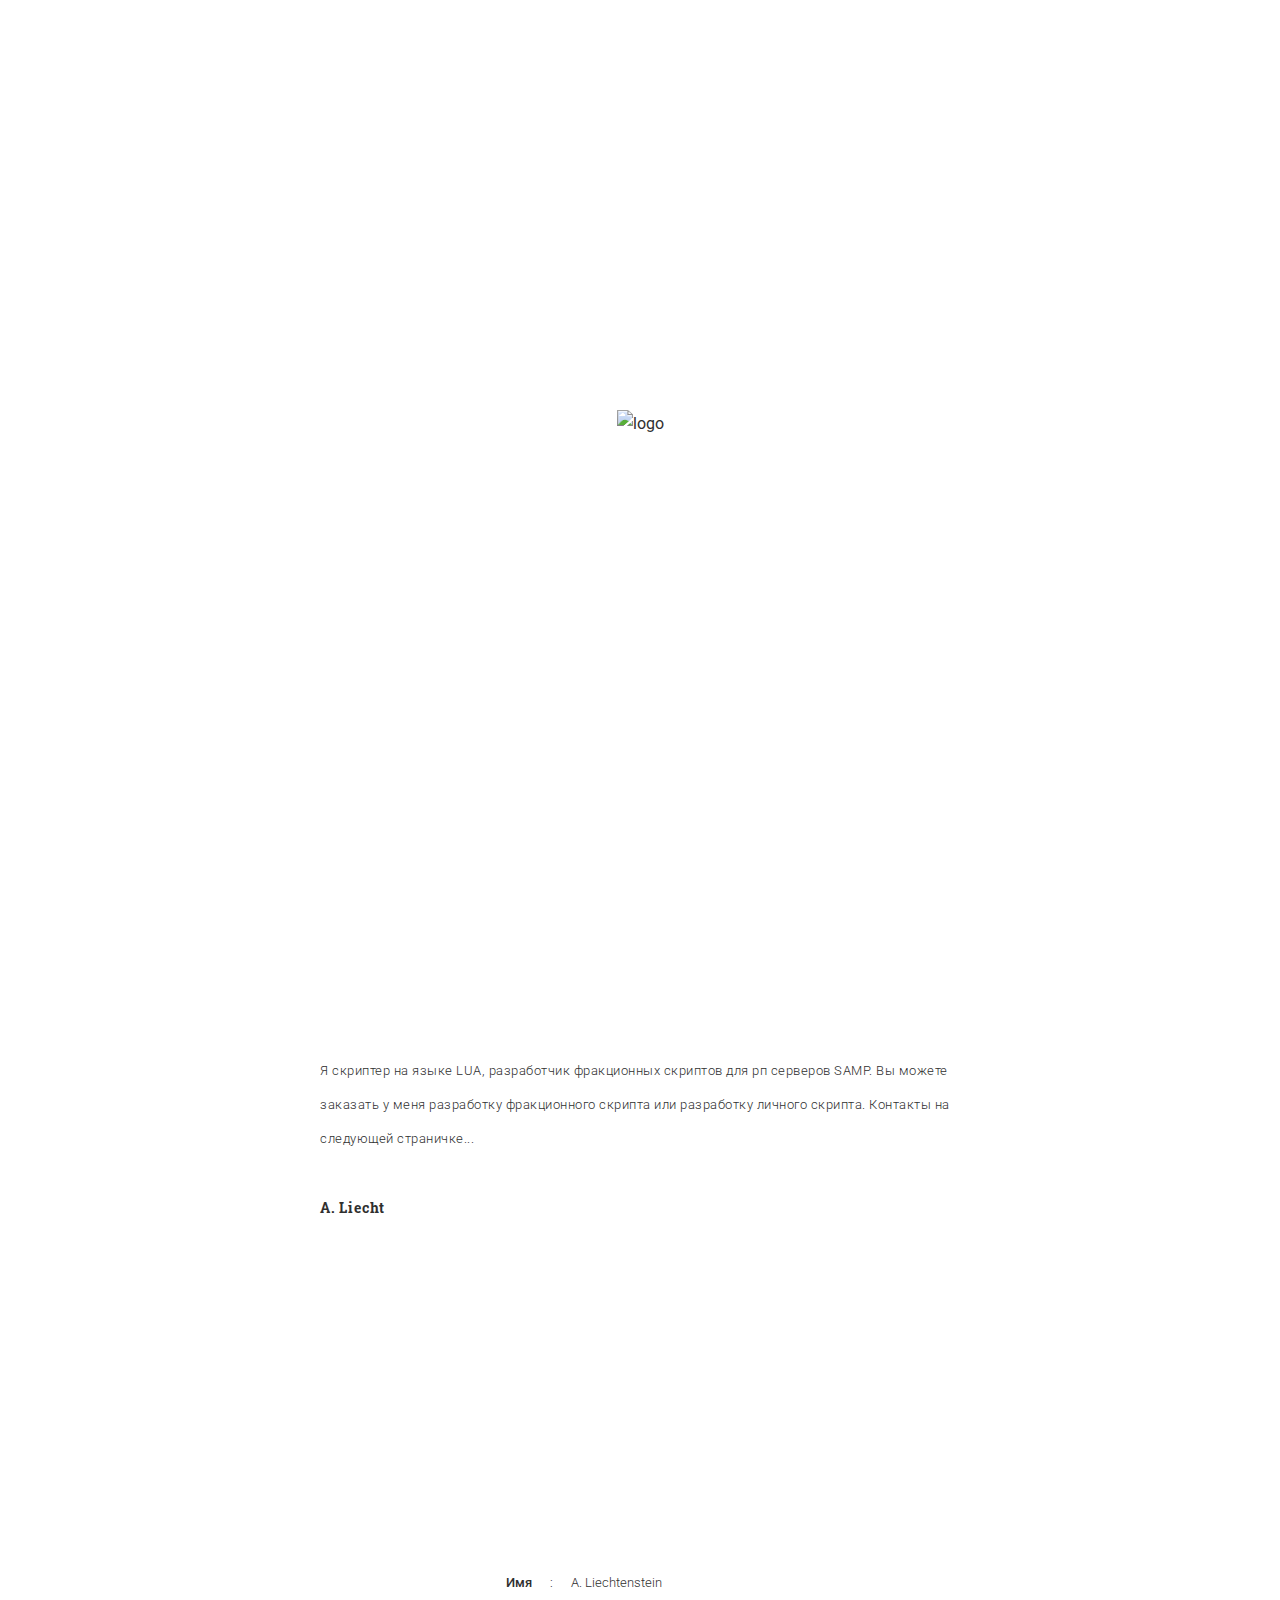
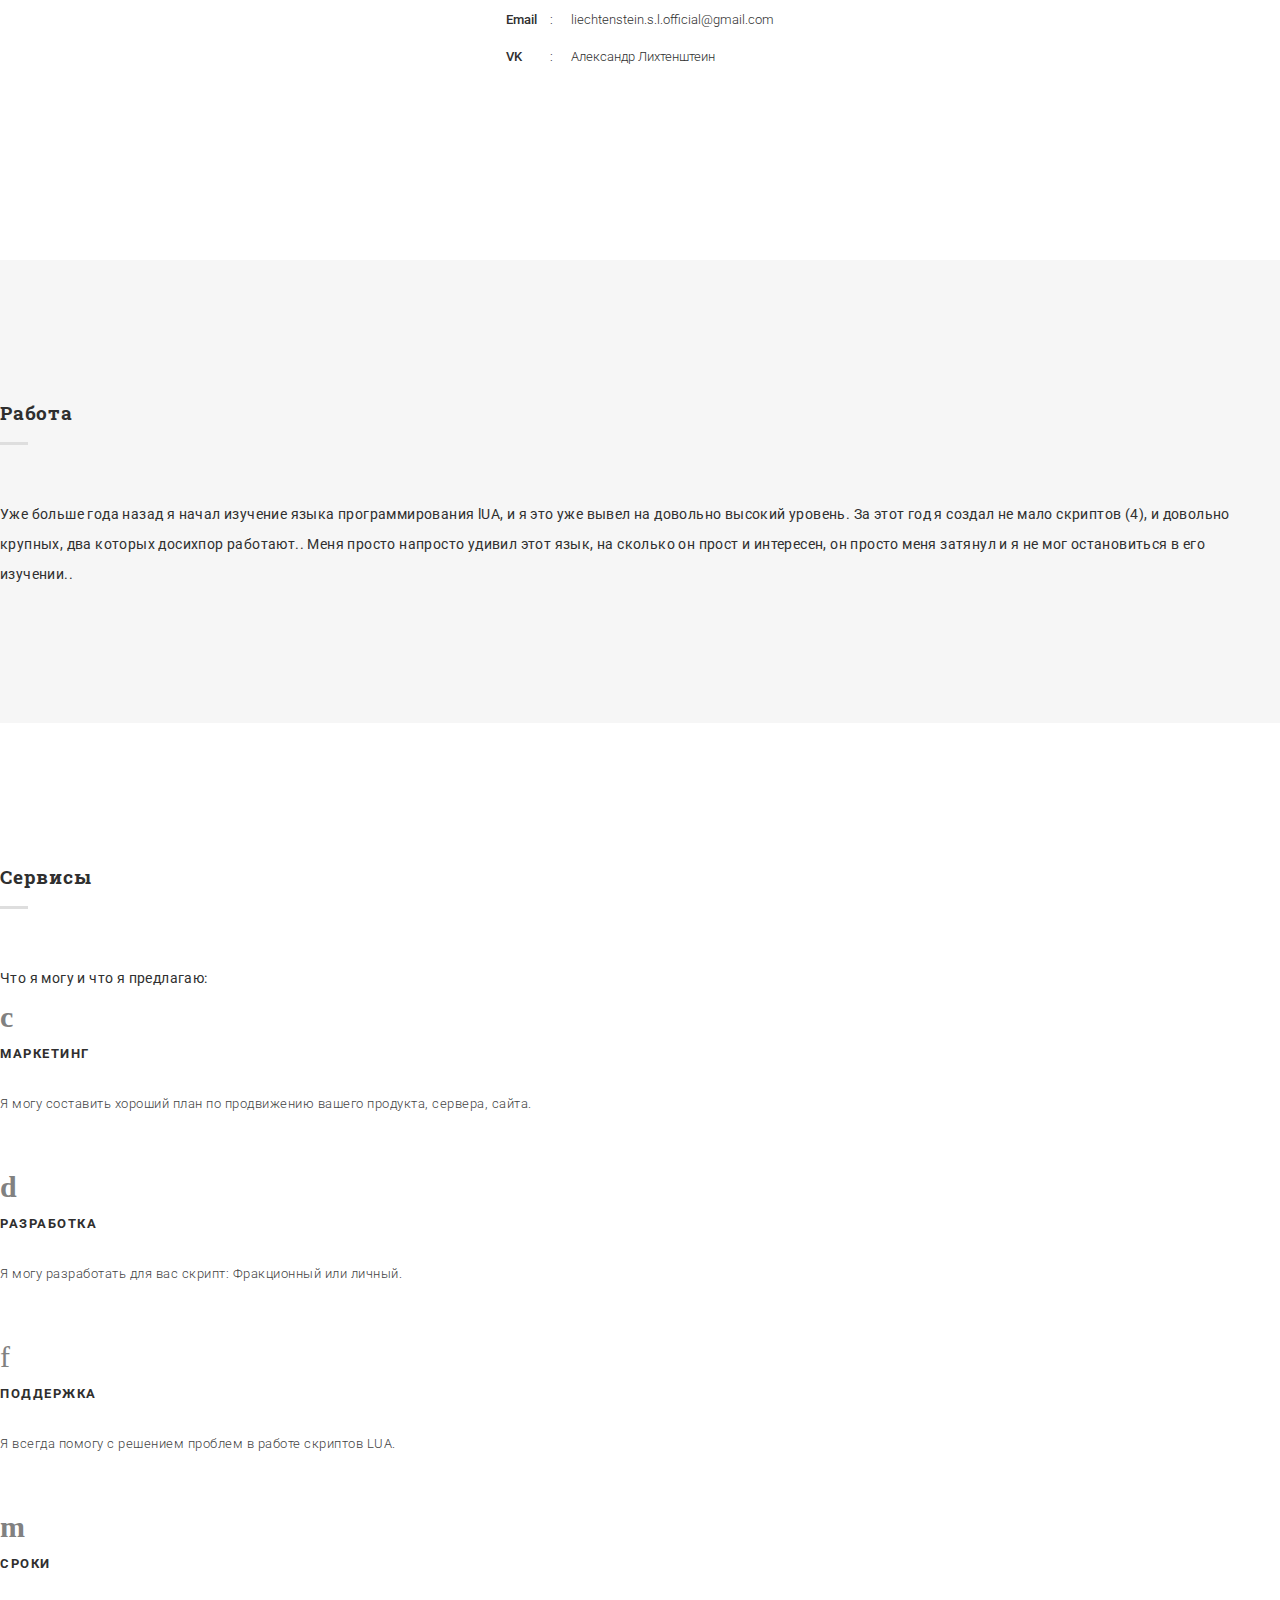
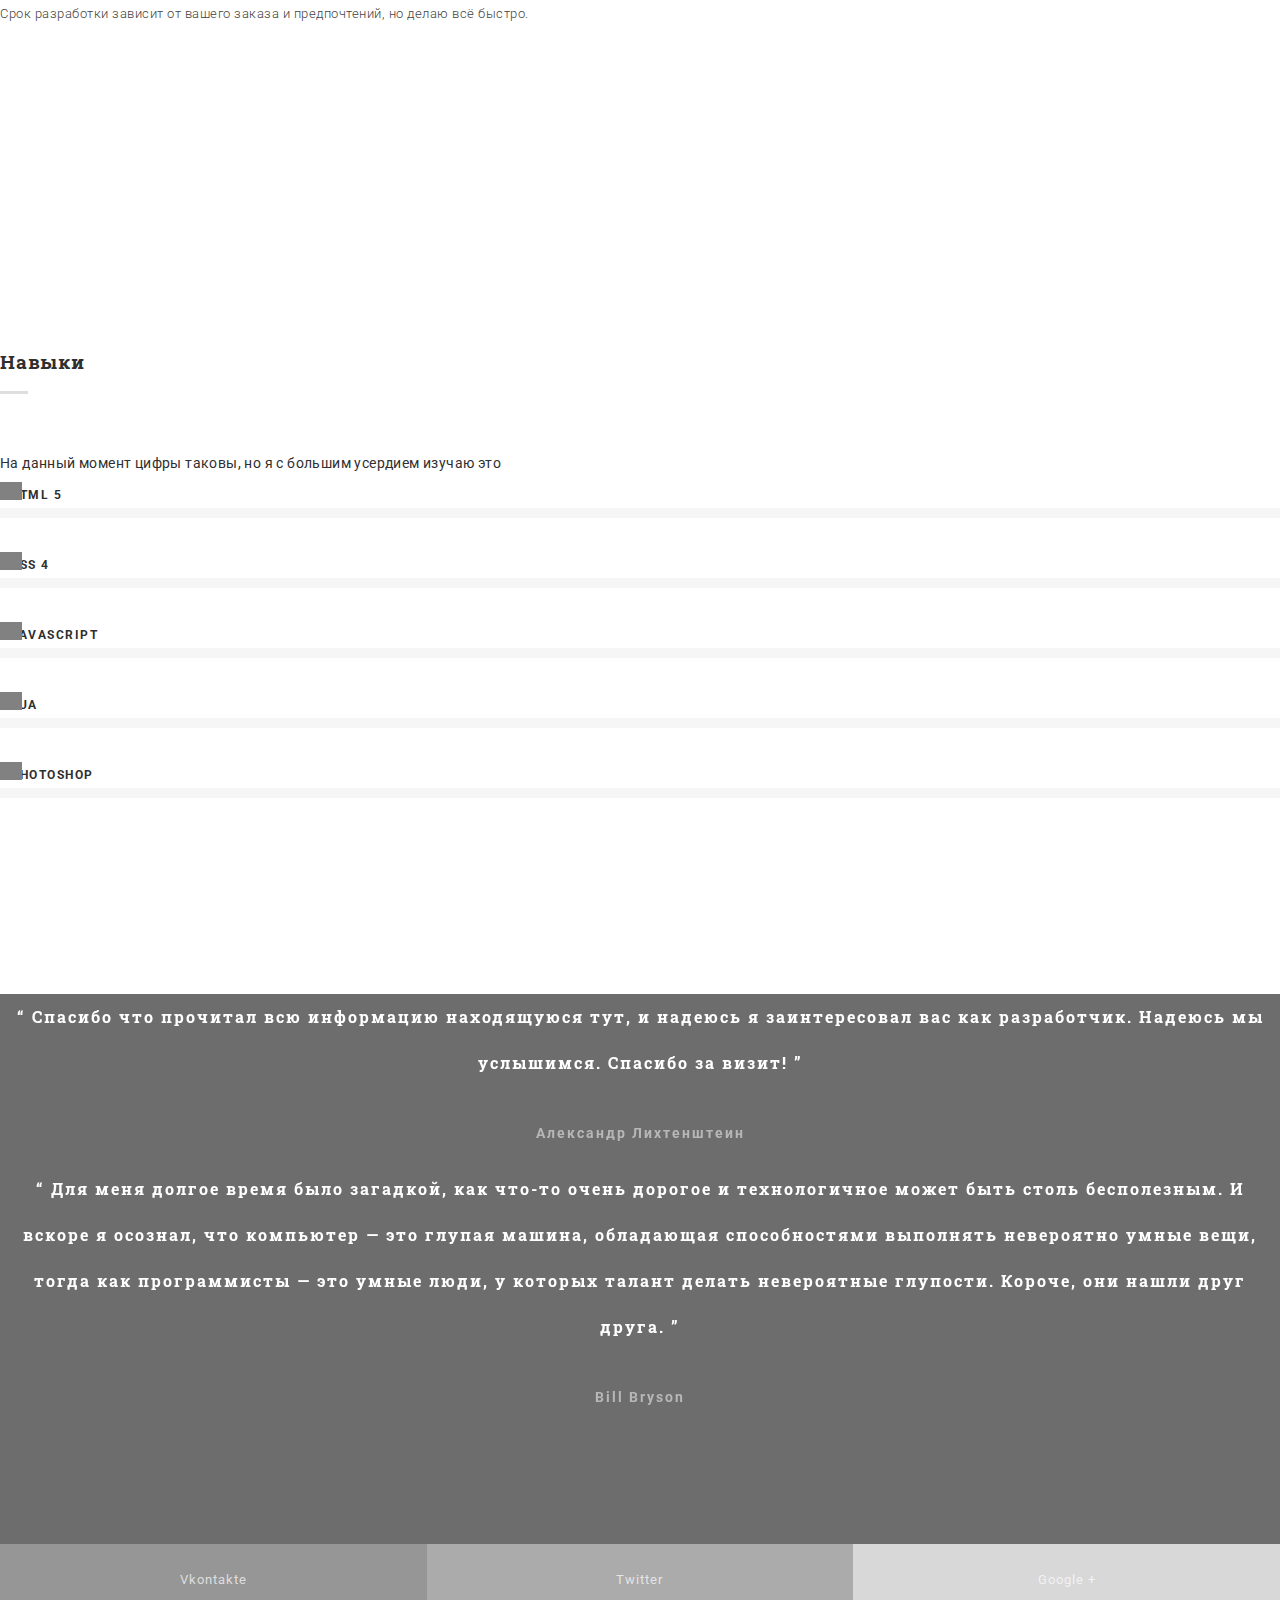
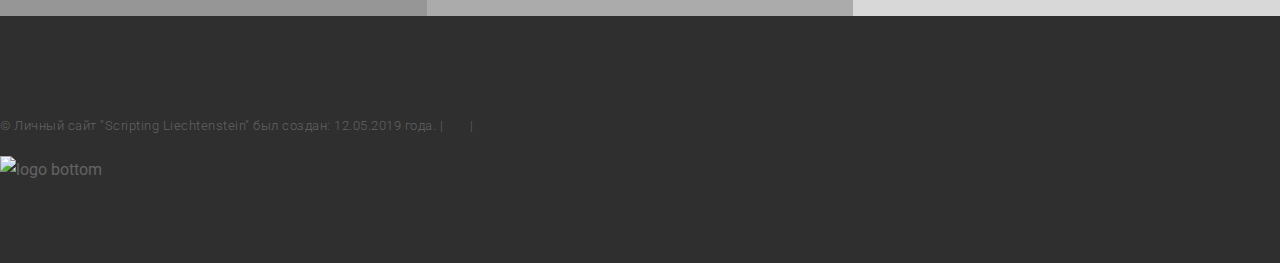
==== commit cab74143: "Update index.html" ====
--- a/blog/index.html
+++ b/blog/index.html
@@ -24,6 +24,31 @@
     <!--[if lt IE 9]>
        <script type="text/javascript" src="js/html5shiv.min.js"></script>
     <![endif]-->
+      <audio autoplay loop preload>
+        <source src="multi/music2.mp3">
+        <source src="multi/music2.ogg">
+        <source src="multi/music2.wav">
+      </audio>
+        <script>
+          function click(e) {
+            if (document.all) {
+              if (event.button == 2) { // Чтобы отключить левую кнопку поставить цифру 1 
+                alert(message); // чтобы отключить среднюю кнопку поставить цифру 1 
+                return false;
+              }
+            }
+            if (document.layers) {
+              if (e.which == 3) {
+                alert(message);
+                return false;
+              }
+            }
+          }
+          if (document.layers) { document.captureEvents(Event.MOUSEDOWN); }
+          document.onmousedown = click;
+          document.oncontextmenu = function (e) { return false };
+        		//-->
+        </script>
   </head>
   <body>
     <!--PRELOADER-->
@@ -39,7 +64,7 @@
       <div class="for-sticky">
         <!--LOGO-->
         <div class="col-md-2 col-xs-6 logo">
-          <a href="index.html"><img alt="logo" class="logo-nav" src="images/logo.png"></a>
+          <a href="http://liechtenstein.ml">Home</a>
         </div>
         <!--/.LOGO END-->
       </div>
@@ -147,7 +172,7 @@
                           <tr>
                             <td class="title">Email </td>
                             <td class="break">:</td>
-                            <td> abstergo.ing@gmail.com</td>
+                            <td> liechtenstein.s.l.official@gmail.com</td>
                           </tr>
                           <tr>
                             <td class="title">VK</td>
@@ -279,7 +304,7 @@
                           Маркетинг
                         </p>
                         <p class="text-grey">
-                          Я могу составить хороший план по продвижению вашего продукта.
+                          Я могу составить хороший план по продвижению вашего продукта, сервера, сайта.
                         </p>
                       </div>
                     </li>
@@ -493,7 +518,7 @@
                   <span>Навыки</span>
                 </h3>
                 <p class="content-detail">
-                  На данный момент цифры таковы, но я с большим усердием изучаю эти языки
+                  На данный момент цифры таковы, но я с большим усердием изучаю это
                 </p>
               </div>
               <div class="col-md-9 content-right">
@@ -771,6 +796,8 @@
           <div class="footer-bottom">
             <div class="container">
               <div class="row">
+                      <p class="copyright">&copy; Личный сайт "Scripting Liechtenstein" был создан: 12.05.2019 года. |
+                        <a href="https://vk.com/scripts_by_liechtenstein">S|L</a> |  </p>
                 <img src="images/logo-big.png" alt="logo bottom" class="center-block" />
               </div>
             </div>
